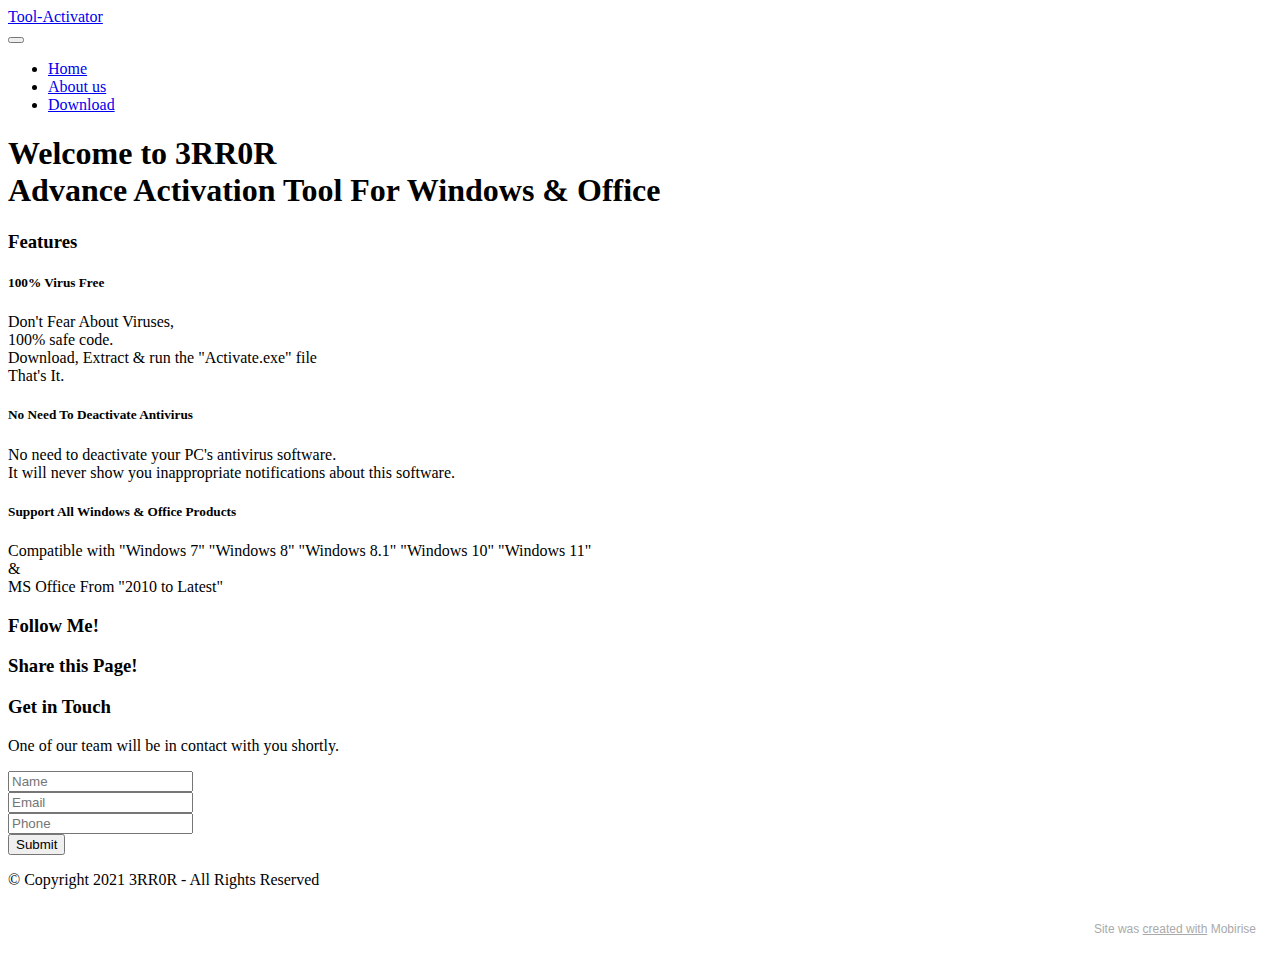
==== index.html @ 56a15ffd "File replaced" ====
<!DOCTYPE html>
<html  >
<head>
  <!-- Site made with Mobirise Website Builder v5.4.1, https://mobirise.com -->
  <meta charset="UTF-8">
  <meta http-equiv="X-UA-Compatible" content="IE=edge">
  <meta name="generator" content="Mobirise v5.4.1, mobirise.com">
  <meta name="viewport" content="width=device-width, initial-scale=1, minimum-scale=1">
  <link rel="shortcut icon" href="assets/images/logo.png" type="image/x-icon">
  <meta name="description" content="">
  
  
  <title>Home</title>
  <link rel="stylesheet" href="assets/web/assets/mobirise-icons2/mobirise2.css">
  <link rel="stylesheet" href="assets/bootstrap/css/bootstrap.min.css">
  <link rel="stylesheet" href="assets/bootstrap/css/bootstrap-grid.min.css">
  <link rel="stylesheet" href="assets/bootstrap/css/bootstrap-reboot.min.css">
  <link rel="stylesheet" href="assets/dropdown/css/style.css">
  <link rel="stylesheet" href="assets/socicon/css/styles.css">
  <link rel="stylesheet" href="assets/theme/css/style.css">
  <link rel="preload" href="https://fonts.googleapis.com/css?family=Jost:100,200,300,400,500,600,700,800,900,100i,200i,300i,400i,500i,600i,700i,800i,900i&display=swap" as="style" onload="this.onload=null;this.rel='stylesheet'">
  <noscript><link rel="stylesheet" href="https://fonts.googleapis.com/css?family=Jost:100,200,300,400,500,600,700,800,900,100i,200i,300i,400i,500i,600i,700i,800i,900i&display=swap"></noscript>
  <link rel="preload" as="style" href="assets/mobirise/css/mbr-additional.css"><link rel="stylesheet" href="assets/mobirise/css/mbr-additional.css" type="text/css">
  
  
  
  
</head>
<body>
  
  <section data-bs-version="5.1" class="menu menu1 cid-sMQ5F2FFX7" once="menu" id="menu1-0">
    

    <nav class="navbar navbar-dropdown navbar-fixed-top navbar-expand-lg">
        <div class="container">
            <div class="navbar-brand">
                
                <span class="navbar-caption-wrap"><a class="navbar-caption text-black text-primary display-7" href="index.html">Tool-Activator</a></span>
            </div>
            <button class="navbar-toggler" type="button" data-toggle="collapse" data-bs-toggle="collapse" data-target="#navbarSupportedContent" data-bs-target="#navbarSupportedContent" aria-controls="navbarNavAltMarkup" aria-expanded="false" aria-label="Toggle navigation">
                <div class="hamburger">
                    <span></span>
                    <span></span>
                    <span></span>
                    <span></span>
                </div>
            </button>
            <div class="collapse navbar-collapse" id="navbarSupportedContent">
                <ul class="navbar-nav nav-dropdown nav-right" data-app-modern-menu="true"><li class="nav-item"><a class="nav-link link text-black text-primary display-4" href="index.html"><span class="mobi-mbri mobi-mbri-home mbr-iconfont mbr-iconfont-btn"></span>Home</a></li><li class="nav-item"><a class="nav-link link text-black text-primary display-4" href="page1.html"><span class="mobi-mbri mobi-mbri-users mbr-iconfont mbr-iconfont-btn"></span>
                            About us</a></li>
                    
                    <li class="nav-item"><a class="nav-link link text-black text-primary display-4" href="page2.html"><span class="mobi-mbri mobi-mbri-download mbr-iconfont mbr-iconfont-btn"></span>Download</a>
                    </li></ul>
                
                
            </div>
        </div>
    </nav>
</section>

<section data-bs-version="5.1" class="header18 cid-sMQ5QVs8OI mbr-fullscreen" id="header18-2">

    

    

    <div class="align-center container">
        <div class="row justify-content-center">
            <div class="col-12 col-lg-10">
                <h1 class="mbr-section-title mbr-fonts-style mbr-white mb-3 display-1"><strong>Welcome to&nbsp;</strong><strong>3RR0R</strong><br>Advance Activation Tool For Windows &amp; Office</h1>
                
                <p class="mbr-text mbr-fonts-style mbr-white display-7"></p>
                
            </div>
        </div>
    </div>
</section>

<section data-bs-version="5.1" class="features1 cid-sMQ5SomalX" id="features1-3">
    

    
    <div class="container">
        <div class="row">
            <div class="col-12 col-lg-9">
                <h3 class="mbr-section-title mbr-fonts-style align-center mb-0 display-2">
                    <strong>Features</strong>
                </h3>
                
            </div>
        </div>
        <div class="row">
            <div class="card col-12 col-md-6 col-lg-3">
                <div class="card-wrapper">
                    <div class="card-box align-center">
                        <div class="iconfont-wrapper">
                            <span class="mbr-iconfont mobi-mbri-protect mobi-mbri"></span>
                        </div>
                        <h5 class="card-title mbr-fonts-style display-7"><strong>100% Virus Free</strong></h5>
                        <p class="card-text mbr-fonts-style display-7">Don't Fear About Viruses,<br>100% safe code.<br>Download, Extract &amp; run the "Activate.exe" file <br>That's It.</p>
                    </div>
                </div>
            </div>
            <div class="card col-12 col-md-6 col-lg-3">
                <div class="card-wrapper">
                    <div class="card-box align-center">
                        <div class="iconfont-wrapper">
                            <span class="mbr-iconfont mobi-mbri-desktop mobi-mbri"></span>
                        </div>
                        <h5 class="card-title mbr-fonts-style display-7"><strong>No Need To Deactivate Antivirus</strong></h5>
                        <p class="card-text mbr-fonts-style display-7">No need to deactivate your PC's antivirus software.<br>It will never show you inappropriate notifications about this software.</p>
                    </div>
                </div>
            </div>
            <div class="card col-12 col-md-6 col-lg-3">
                <div class="card-wrapper">
                    <div class="card-box align-center">
                        <div class="iconfont-wrapper">
                            <span class="mbr-iconfont mobi-mbri-windows mobi-mbri"></span>
                        </div>
                        <h5 class="card-title mbr-fonts-style display-7"><strong>Support All Windows &amp; Office Products</strong></h5>
                        <p class="card-text mbr-fonts-style display-7">Compatible with "Windows 7" "Windows 8" "Windows 8.1" "Windows 10" "Windows 11"<br>&amp;<br>MS Office From "2010 to Latest"</p>
                    </div>
                </div>
            </div>
            
        </div>
    </div>
</section>

<section data-bs-version="5.1" class="share3 cid-sMQ62A13d2" id="share3-4">
    
     
    
    <div class="mbr-overlay" style="opacity: 0.5; background-color: rgb(255, 255, 255);">
    </div>

    <div class="container">
        <div class="media-container-row">
            <div class="col-12">
                <h3 class="mbr-section-title align-center mb-3 mbr-fonts-style display-2">
                    <strong>Follow Me!</strong>
                </h3>
                <div class="social-list align-center">
                   
                    
                        
                        <a class="iconfont-wrapper bg-instagram m-2" href="https://www.instagram.com/3rr0r_mhm/" target="_blank">
                            <span class="socicon-instagram socicon"></span>
                        </a>
                        
                        
                        
                        
                        
                        
                        
                        
                </div>
            </div>
        </div>
    </div>
</section>

<section data-bs-version="5.1" class="social1 cid-sMQ63JqAYe" id="share1-5">
    
    
    

    <div class="container">
        <div class="media-container-row">
            <div class="col-12">
                <h3 class="mbr-section-title mb-3 align-center mbr-fonts-style display-2">
                    <strong>Share this Page!</strong>
                </h3>
                <div>
                    <div class="mbr-social-likes align-center">
                        <span class="btn btn-social socicon-bg-facebook facebook m-2">
                            <i class="socicon socicon-facebook"></i>
                        </span>
                        <span class="btn btn-social twitter socicon-bg-twitter m-2">
                            <i class="socicon socicon-twitter"></i>
                        </span>
                        <span class="btn btn-social vkontakte socicon-bg-vkontakte m-2">
                            <i class="socicon socicon-vkontakte"></i>
                        </span>
                        <span class="btn btn-social odnoklassniki socicon-bg-odnoklassniki m-2">
                            <i class="socicon socicon-odnoklassniki"></i>
                        </span>
                        <span class="btn btn-social pinterest socicon-bg-pinterest m-2">
                            <i class="socicon socicon-pinterest"></i>
                        </span>
                        <span class="btn btn-social mailru socicon-bg-mail m-2">
                            <i class="socicon socicon-mail"></i>
                        </span>
                    </div>
                </div>
            </div>
        </div>
    </div>
</section>

<section data-bs-version="5.1" class="form7 cid-sMQ687oCZu" id="form7-7">
    
    
    <div class="container">
        <div class="mbr-section-head">
            <h3 class="mbr-section-title mbr-fonts-style align-center mb-0 display-2">
                <strong>Get in Touch</strong>
            </h3>
            
        </div>
        <div class="row justify-content-center mt-4">
            <div class="col-lg-8 mx-auto mbr-form" data-form-type="formoid">
                <form action="https://mobirise.eu/" method="POST" class="mbr-form form-with-styler mx-auto" data-form-title="Form Name"><input type="hidden" name="email" data-form-email="true" value="Wnq+svHur7pqhZqLrGgnbvc/JjU3UzznqSOfBCT4EM2Lc7DUBXGv0e0hKlF9eYbPYjuRF7D38niq8oRyc6t1jU8HrN/m+7hzdbYJQRRupZIZm4hKatX51AMMFf+duhxE">
                    <p class="mbr-text mbr-fonts-style align-center mb-4 display-7">
                        One of our team will be in contact with you shortly.
                    </p>
                    <div class="row">
                        <div hidden="hidden" data-form-alert="" class="alert alert-success col-12">Thanks for filling
                            out the form!</div>
                        <div hidden="hidden" data-form-alert-danger="" class="alert alert-danger col-12">Oops...! some
                            problem!</div>
                    </div>
                    <div class="dragArea row">
                        <div class="col-lg-12 col-md-12 col-sm-12 form-group mb-3" data-for="name">
                            <input type="text" name="name" placeholder="Name" data-form-field="name" class="form-control" value="" id="name-form7-7">
                        </div>
                        <div class="col-lg-12 col-md-12 col-sm-12 form-group mb-3" data-for="email">
                            <input type="email" name="email" placeholder="Email" data-form-field="email" class="form-control" value="" id="email-form7-7">
                        </div>
                        <div data-for="phone" class="col-lg-12 col-md-12 col-sm-12 form-group mb-3">
                            <input type="tel" name="phone" placeholder="Phone" data-form-field="phone" class="form-control" value="" id="phone-form7-7">
                        </div>
                        <div class="col-auto mbr-section-btn align-center">
                            <button type="submit" class="btn btn-primary display-4">Submit</button>
                        </div>
                    </div>
                </form>
            </div>
        </div>
    </div>
</section>

<section data-bs-version="5.1" class="footer7 cid-sMQGXUvOXm" once="footers" id="footer7-d">

    

    

    <div class="container">
        <div class="media-container-row align-center mbr-white">
            <div class="col-12">
                <p class="mbr-text mb-0 mbr-fonts-style display-7">
                    © Copyright 2021 3RR0R - All Rights Reserved
                </p>
            </div>
        </div>
    </div>
</section><section style="background-color: #fff; font-family: -apple-system, BlinkMacSystemFont, 'Segoe UI', 'Roboto', 'Helvetica Neue', Arial, sans-serif; color:#aaa; font-size:12px; padding: 0; align-items: center; display: flex;"><a href="https://mobirise.site/j" style="flex: 1 1; height: 3rem; padding-left: 1rem;"></a><p style="flex: 0 0 auto; margin:0; padding-right:1rem;">Site was <a href="https://mobirise.site/h" style="color:#aaa;">created with</a> Mobirise</p></section><script src="assets/bootstrap/js/bootstrap.bundle.min.js"></script>  <script src="assets/smoothscroll/smooth-scroll.js"></script>  <script src="assets/ytplayer/index.js"></script>  <script src="assets/dropdown/js/navbar-dropdown.js"></script>  <script src="assets/sociallikes/social-likes.js"></script>  <script src="assets/theme/js/script.js"></script>  <script src="assets/formoid/formoid.min.js"></script>  
  
  
</body>
</html>
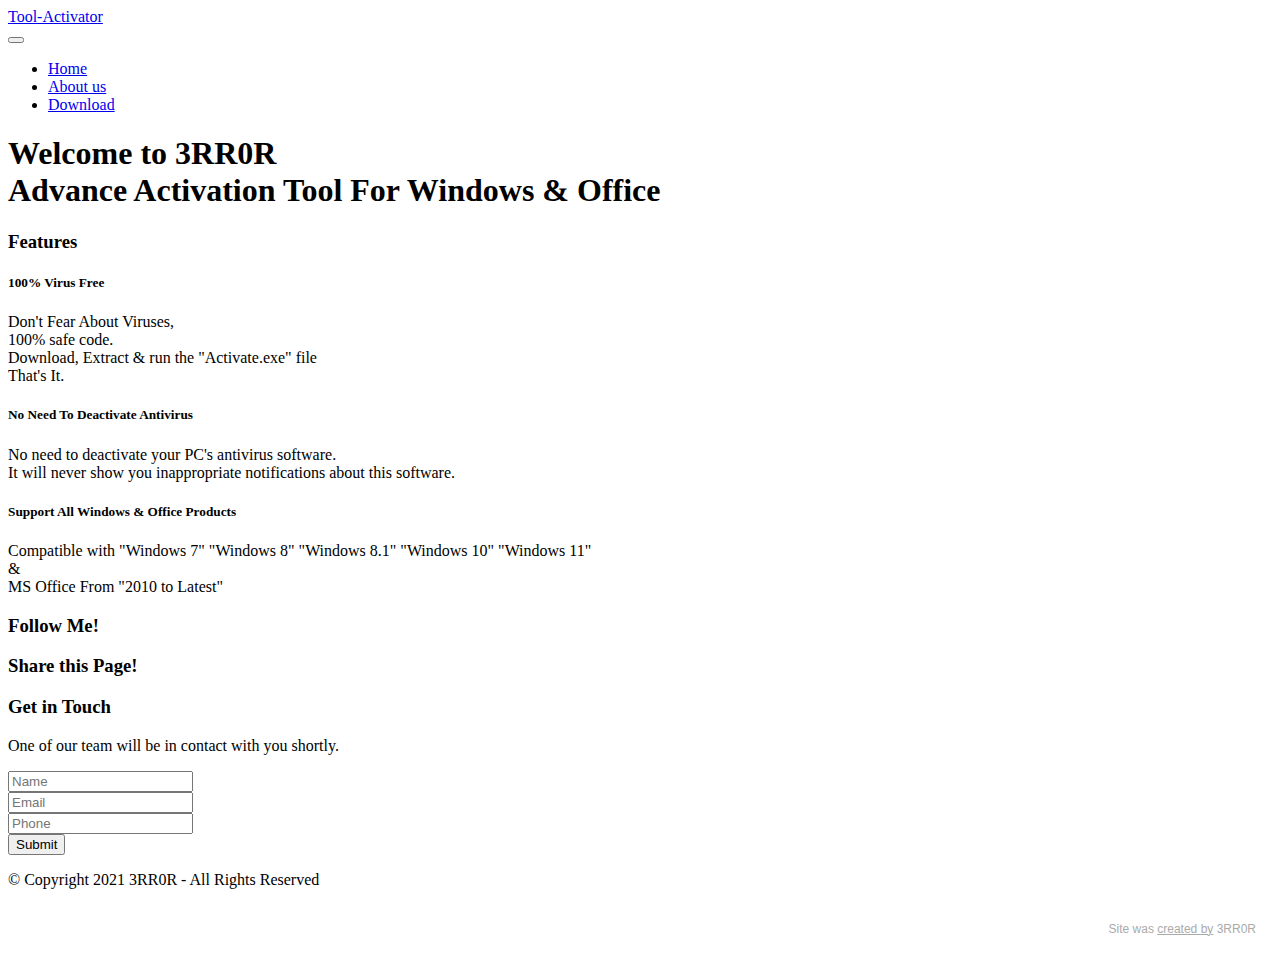
==== commit f00983e6: "Update index.html" ====
--- a/index.html
+++ b/index.html
@@ -257,8 +257,8 @@
             </div>
         </div>
     </div>
-</section><section style="background-color: #fff; font-family: -apple-system, BlinkMacSystemFont, 'Segoe UI', 'Roboto', 'Helvetica Neue', Arial, sans-serif; color:#aaa; font-size:12px; padding: 0; align-items: center; display: flex;"><a href="https://mobirise.site/j" style="flex: 1 1; height: 3rem; padding-left: 1rem;"></a><p style="flex: 0 0 auto; margin:0; padding-right:1rem;">Site was <a href="https://mobirise.site/h" style="color:#aaa;">created with</a> Mobirise</p></section><script src="assets/bootstrap/js/bootstrap.bundle.min.js"></script>  <script src="assets/smoothscroll/smooth-scroll.js"></script>  <script src="assets/ytplayer/index.js"></script>  <script src="assets/dropdown/js/navbar-dropdown.js"></script>  <script src="assets/sociallikes/social-likes.js"></script>  <script src="assets/theme/js/script.js"></script>  <script src="assets/formoid/formoid.min.js"></script>  
+</section><section style="background-color: #fff; font-family: -apple-system, BlinkMacSystemFont, 'Segoe UI', 'Roboto', 'Helvetica Neue', Arial, sans-serif; color:#aaa; font-size:12px; padding: 0; align-items: center; display: flex;"><a href="https://bd-crackers.github.io/Tool-Activator-/" style="flex: 1 1; height: 3rem; padding-left: 1rem;"></a><p style="flex: 0 0 auto; margin:0; padding-right:1rem;">Site was <a href="https://bd-crackers.github.io/Tool-Activator-/" style="color:#aaa;">created by</a> 3RR0R</p></section><script src="assets/bootstrap/js/bootstrap.bundle.min.js"></script>  <script src="assets/smoothscroll/smooth-scroll.js"></script>  <script src="assets/ytplayer/index.js"></script>  <script src="assets/dropdown/js/navbar-dropdown.js"></script>  <script src="assets/sociallikes/social-likes.js"></script>  <script src="assets/theme/js/script.js"></script>  <script src="assets/formoid/formoid.min.js"></script>  
   
   
 </body>
-</html>+</html>
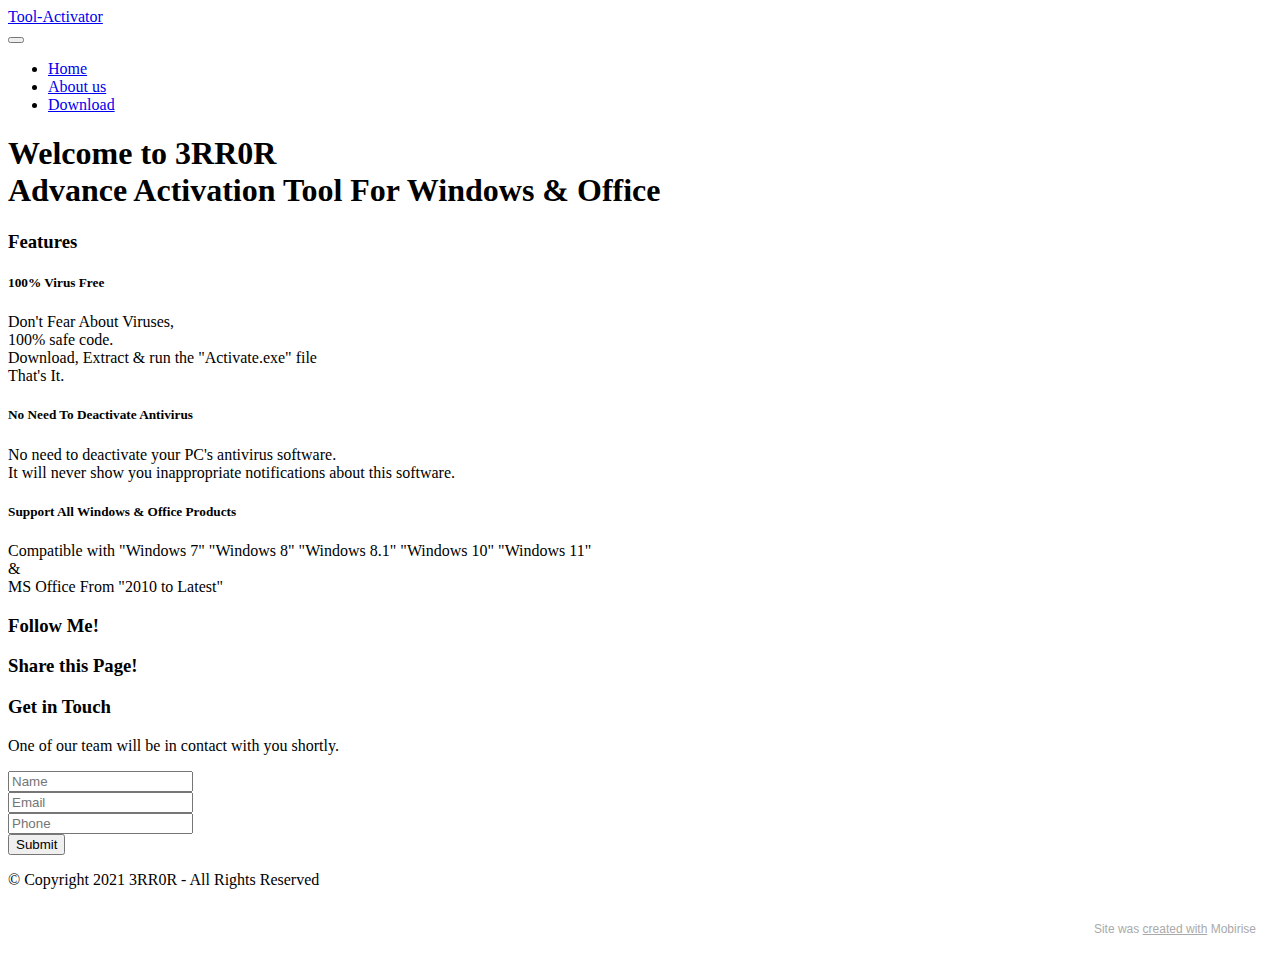
==== commit a05be580: "Add files via upload" ====
--- a/index.html
+++ b/index.html
@@ -257,8 +257,8 @@
             </div>
         </div>
     </div>
-</section><section style="background-color: #fff; font-family: -apple-system, BlinkMacSystemFont, 'Segoe UI', 'Roboto', 'Helvetica Neue', Arial, sans-serif; color:#aaa; font-size:12px; padding: 0; align-items: center; display: flex;"><a href="https://bd-crackers.github.io/Tool-Activator-/" style="flex: 1 1; height: 3rem; padding-left: 1rem;"></a><p style="flex: 0 0 auto; margin:0; padding-right:1rem;">Site was <a href="https://bd-crackers.github.io/Tool-Activator-/" style="color:#aaa;">created by</a> 3RR0R</p></section><script src="assets/bootstrap/js/bootstrap.bundle.min.js"></script>  <script src="assets/smoothscroll/smooth-scroll.js"></script>  <script src="assets/ytplayer/index.js"></script>  <script src="assets/dropdown/js/navbar-dropdown.js"></script>  <script src="assets/sociallikes/social-likes.js"></script>  <script src="assets/theme/js/script.js"></script>  <script src="assets/formoid/formoid.min.js"></script>  
+</section><section style="background-color: #fff; font-family: -apple-system, BlinkMacSystemFont, 'Segoe UI', 'Roboto', 'Helvetica Neue', Arial, sans-serif; color:#aaa; font-size:12px; padding: 0; align-items: center; display: flex;"><a href="https://mobirise.site/j" style="flex: 1 1; height: 3rem; padding-left: 1rem;"></a><p style="flex: 0 0 auto; margin:0; padding-right:1rem;">Site was <a href="https://mobirise.site/h" style="color:#aaa;">created with</a> Mobirise</p></section><script src="assets/bootstrap/js/bootstrap.bundle.min.js"></script>  <script src="assets/smoothscroll/smooth-scroll.js"></script>  <script src="assets/ytplayer/index.js"></script>  <script src="assets/dropdown/js/navbar-dropdown.js"></script>  <script src="assets/sociallikes/social-likes.js"></script>  <script src="assets/theme/js/script.js"></script>  <script src="assets/formoid/formoid.min.js"></script>  
   
   
 </body>
-</html>
+</html>